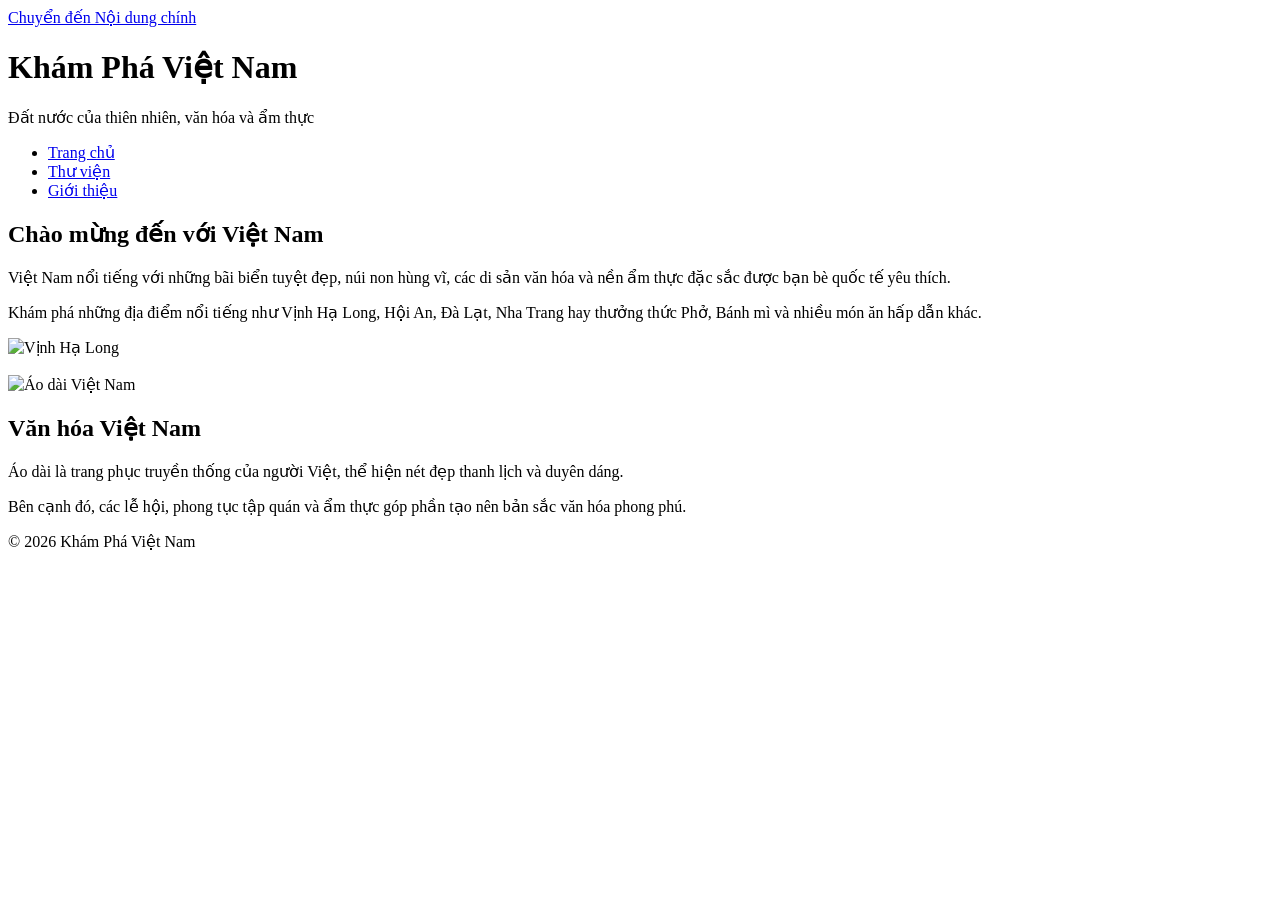
==== index.html @ c76ea162 "Add initial HTML structure for Vietnam exploration site" ====
<!DOCTYPE html>
<html lang="vi">
<head>
    <meta charset="UTF-8">
    <meta name="viewport" content="width=device-width, initial-scale=1.0">
    <title>Khám Phá Việt Nam</title>
    <link rel="stylesheet" href="css/style.css">
</head>

<body>

<a href="#main" class="skip-link">Chuyển đến Nội dung chính</a>

<header>
    <h1>Khám Phá Việt Nam</h1>
    <p>Đất nước của thiên nhiên, văn hóa và ẩm thực</p>
</header>

<nav>
    <ul>
        <li><a href="index.html">Trang chủ</a></li>
        <li><a href="gallery.html">Thư viện</a></li>
        <li><a href="about.html">Giới thiệu</a></li>
    </ul>
</nav>

<main id="main">

<section class="flex">

<div>
<h2>Chào mừng đến với Việt Nam</h2>

<p>
Việt Nam nổi tiếng với những bãi biển tuyệt đẹp,
núi non hùng vĩ, các di sản văn hóa và nền ẩm thực
đặc sắc được bạn bè quốc tế yêu thích.
</p>

<p>
Khám phá những địa điểm nổi tiếng như Vịnh Hạ Long,
Hội An, Đà Lạt, Nha Trang hay thưởng thức Phở,
Bánh mì và nhiều món ăn hấp dẫn khác.
</p>

</div>

<img src="images/halong.jpg" alt="Vịnh Hạ Long">

</section>

<br>

<section class="flex">

<img src="images/aodai.jpg" alt="Áo dài Việt Nam">

<div>

<h2>Văn hóa Việt Nam</h2>

<p>
Áo dài là trang phục truyền thống của người Việt,
thể hiện nét đẹp thanh lịch và duyên dáng.
</p>

<p>
Bên cạnh đó, các lễ hội, phong tục tập quán và
ẩm thực góp phần tạo nên bản sắc văn hóa phong phú.
</p>

</div>

</section>

</main>

<footer>

<p>&copy; 2026 Khám Phá Việt Nam</p>

</footer>

</body>
</html>
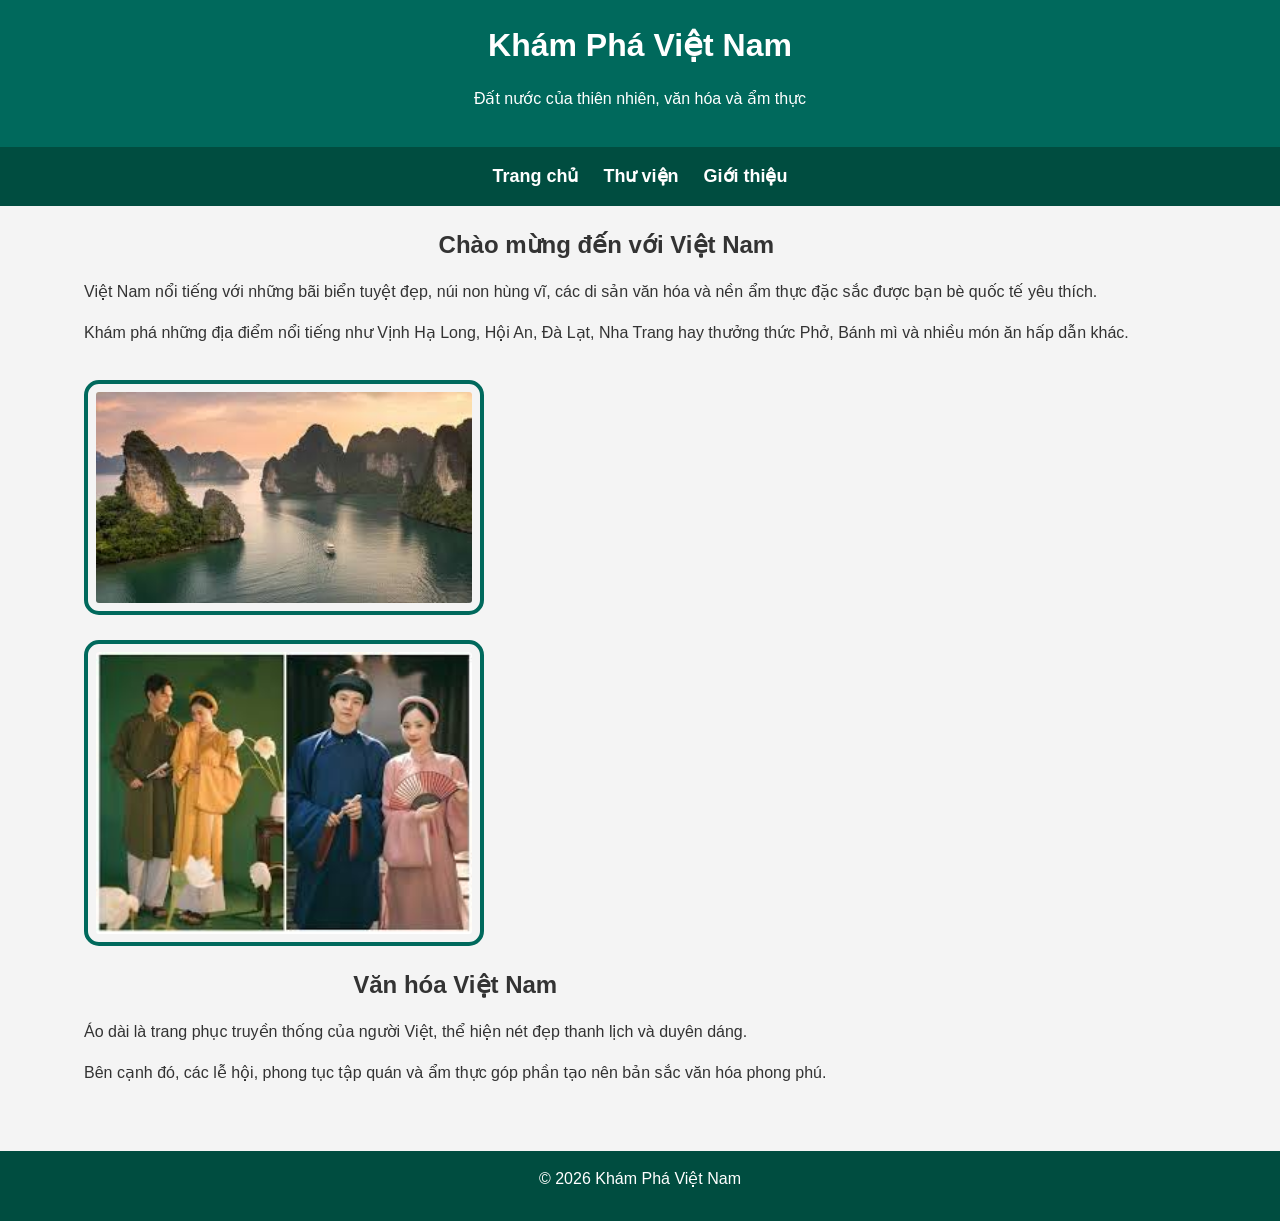
==== commit c48cfa17: "Update index.html" ====
--- a/index.html
+++ b/index.html
@@ -4,7 +4,7 @@
     <meta charset="UTF-8">
     <meta name="viewport" content="width=device-width, initial-scale=1.0">
     <title>Khám Phá Việt Nam</title>
-    <link rel="stylesheet" href="css/style.css">
+    <link rel="stylesheet" href="style.css">
 </head>
 
 <body>
@@ -45,7 +45,7 @@
 
 </div>
 
-<img src="images/halong.jpg" alt="Vịnh Hạ Long">
+<img src="halong.jpg" alt="Vịnh Hạ Long">
 
 </section>
 
@@ -53,7 +53,7 @@
 
 <section class="flex">
 
-<img src="images/aodai.jpg" alt="Áo dài Việt Nam">
+<img src="aodai.jpg" alt="Áo dài Việt Nam">
 
 <div>
 
--- a/style.css
+++ b/style.css
@@ -0,0 +1,152 @@
+/* ==========================
+   CÀI ĐẶT CHUNG
+========================== */
+*{
+    margin:0;
+    padding:0;
+    box-sizing:border-box;
+}
+
+body{
+    font-family:Arial, Helvetica, sans-serif;
+    background:#f4f4f4;
+    color:#333;
+    line-height:1.6;
+}
+
+/* Skip Link */
+.skip-link{
+    position:absolute;
+    left:-999px;
+    top:10px;
+    background:#000;
+    color:#fff;
+    padding:10px 15px;
+    text-decoration:none;
+    border-radius:5px;
+    z-index:1000;
+}
+
+.skip-link:focus{
+    left:20px;
+}
+
+/* ==========================
+   HEADER
+========================== */
+
+header{
+    background:#00695c;
+    color:white;
+    text-align:center;
+    padding:20px;
+}
+
+/* ==========================
+   MENU
+========================== */
+
+nav{
+    background:#004d40;
+}
+
+nav ul{
+    display:flex;
+    justify-content:center;
+    list-style:none;
+    gap:25px;
+    padding:15px;
+}
+
+nav a{
+    color:white;
+    text-decoration:none;
+    font-size:18px;
+    font-weight:bold;
+    transition:.3s;
+}
+
+nav a:hover{
+    color:yellow;
+}
+
+/* ==========================
+   MAIN
+========================== */
+
+main{
+    width:90%;
+    margin:auto;
+    padding:20px;
+}
+
+h1,h2{
+    margin-bottom:15px;
+    text-align:center;
+}
+
+p{
+    margin-bottom:15px;
+}
+
+/* ==========================
+   ẢNH
+========================== */
+
+img{
+    width:100%;
+    border:4px solid #00695c;
+    padding:8px;
+    border-radius:15px;
+    transition:.4s;
+}
+
+img:hover{
+    transform:scale(1.08) rotate(2deg);
+    box-shadow:0 8px 20px rgba(0,0,0,.3);
+}
+
+/* ==========================
+   GALLERY GRID
+========================== */
+
+.gallery{
+    display:grid;
+    grid-template-columns:repeat(3,1fr);
+    gap:20px;
+}
+
+.gallery img:nth-child(even){
+    border-radius:50%;
+}
+
+.gallery img:nth-child(odd){
+    border-radius:15px;
+}
+
+/* ==========================
+   FLEXBOX
+========================== */
+
+.flex{
+    display:flex;
+    gap:20px;
+    align-items:center;
+    flex-wrap:wrap;
+}
+
+.flex img{
+    width:400px;
+}
+
+/* ==========================
+   FOOTER
+========================== */
+
+footer{
+    background:#004d40;
+    color:white;
+    text-align:center;
+    padding:15px;
+    margin-top:30px;
+}
